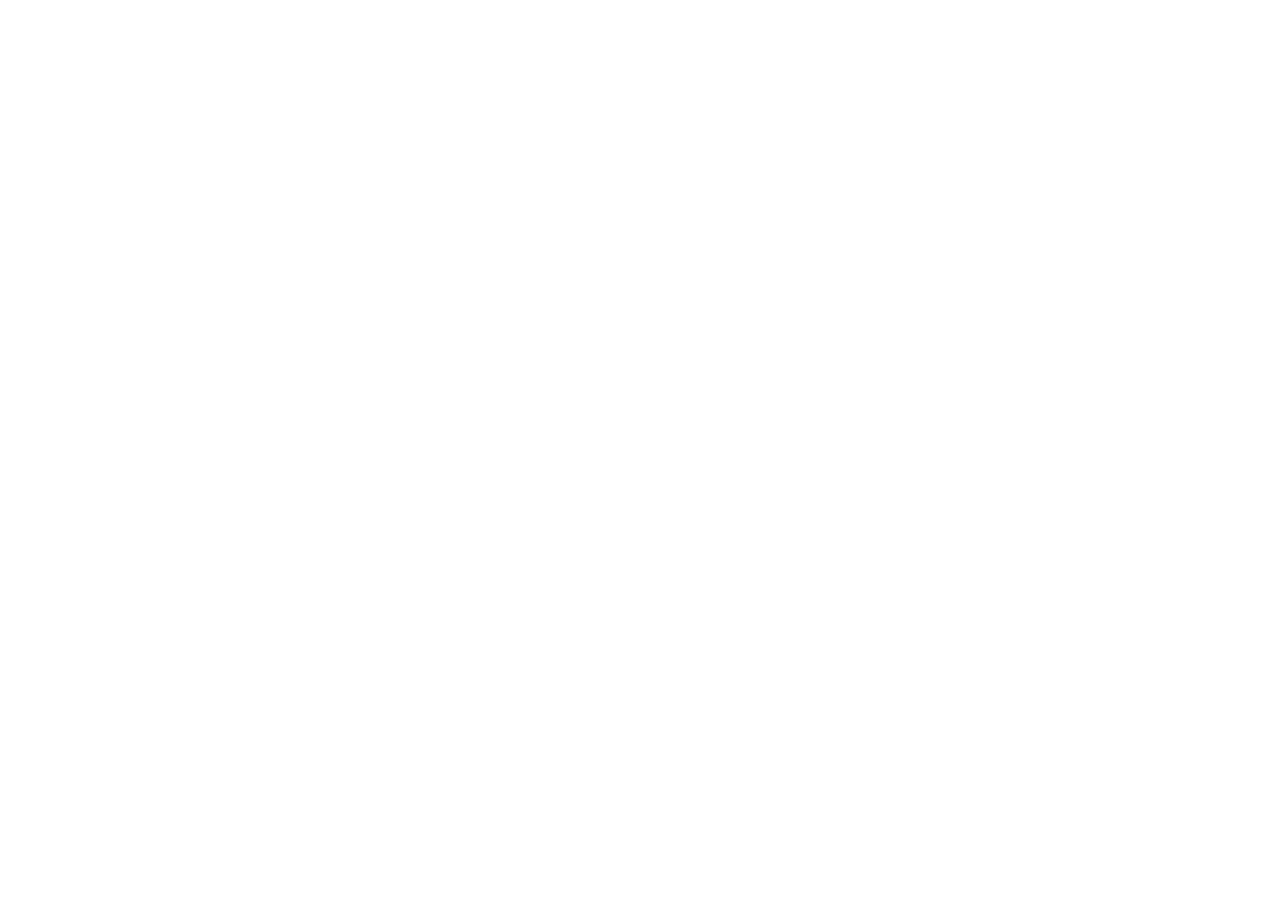
==== docs/index.html @ a920c191 "Primer cambio" ====
<!doctype html><html lang="en"><head><meta charset="utf-8"/><link rel="icon" href="/favicon.ico"/><meta name="viewport" content="width=device-width,initial-scale=1"/><meta name="theme-color" content="#000000"/><meta name="description" content="Web site created using create-react-app"/><link rel="apple-touch-icon" href="/logo192.png"/><link rel="manifest" href="/manifest.json"/><link rel="stylesheet" href="https://cdnjs.cloudflare.com/ajax/libs/animate.css/4.1.1/animate.min.css"/><title>ReactGifExpertApp</title><link href="/static/css/main.c0706758.chunk.css" rel="stylesheet"></head><body><noscript>You need to enable JavaScript to run this app.</noscript><div id="root"></div><script>!function(e){function r(r){for(var n,p,f=r[0],i=r[1],l=r[2],c=0,s=[];c<f.length;c++)p=f[c],Object.prototype.hasOwnProperty.call(o,p)&&o[p]&&s.push(o[p][0]),o[p]=0;for(n in i)Object.prototype.hasOwnProperty.call(i,n)&&(e[n]=i[n]);for(a&&a(r);s.length;)s.shift()();return u.push.apply(u,l||[]),t()}function t(){for(var e,r=0;r<u.length;r++){for(var t=u[r],n=!0,f=1;f<t.length;f++){var i=t[f];0!==o[i]&&(n=!1)}n&&(u.splice(r--,1),e=p(p.s=t[0]))}return e}var n={},o={1:0},u=[];function p(r){if(n[r])return n[r].exports;var t=n[r]={i:r,l:!1,exports:{}};return e[r].call(t.exports,t,t.exports,p),t.l=!0,t.exports}p.m=e,p.c=n,p.d=function(e,r,t){p.o(e,r)||Object.defineProperty(e,r,{enumerable:!0,get:t})},p.r=function(e){"undefined"!=typeof Symbol&&Symbol.toStringTag&&Object.defineProperty(e,Symbol.toStringTag,{value:"Module"}),Object.defineProperty(e,"__esModule",{value:!0})},p.t=function(e,r){if(1&r&&(e=p(e)),8&r)return e;if(4&r&&"object"==typeof e&&e&&e.__esModule)return e;var t=Object.create(null);if(p.r(t),Object.defineProperty(t,"default",{enumerable:!0,value:e}),2&r&&"string"!=typeof e)for(var n in e)p.d(t,n,function(r){return e[r]}.bind(null,n));return t},p.n=function(e){var r=e&&e.__esModule?function(){return e.default}:function(){return e};return p.d(r,"a",r),r},p.o=function(e,r){return Object.prototype.hasOwnProperty.call(e,r)},p.p="/";var f=this["webpackJsonpgif-expert-app"]=this["webpackJsonpgif-expert-app"]||[],i=f.push.bind(f);f.push=r,f=f.slice();for(var l=0;l<f.length;l++)r(f[l]);var a=i;t()}([])</script><script src="/static/js/2.d5a4d798.chunk.js"></script><script src="/static/js/main.b3698d6b.chunk.js"></script></body></html>
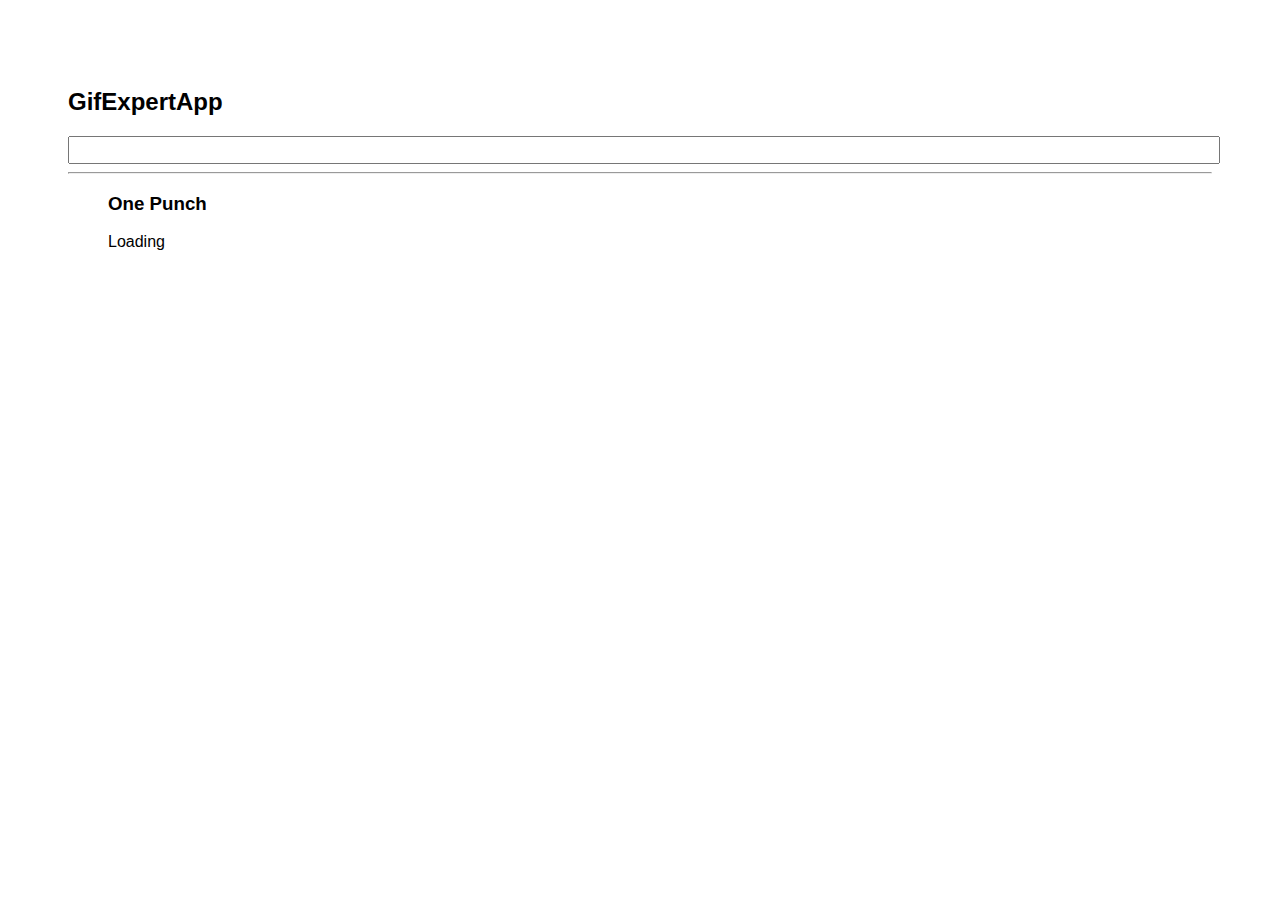
==== commit b39601bc: "Primer cambio" ====
--- a/docs/index.html
+++ b/docs/index.html
@@ -1 +1,24 @@
-<!doctype html><html lang="en"><head><meta charset="utf-8"/><link rel="icon" href="/favicon.ico"/><meta name="viewport" content="width=device-width,initial-scale=1"/><meta name="theme-color" content="#000000"/><meta name="description" content="Web site created using create-react-app"/><link rel="apple-touch-icon" href="/logo192.png"/><link rel="manifest" href="/manifest.json"/><link rel="stylesheet" href="https://cdnjs.cloudflare.com/ajax/libs/animate.css/4.1.1/animate.min.css"/><title>ReactGifExpertApp</title><link href="/static/css/main.c0706758.chunk.css" rel="stylesheet"></head><body><noscript>You need to enable JavaScript to run this app.</noscript><div id="root"></div><script>!function(e){function r(r){for(var n,p,f=r[0],i=r[1],l=r[2],c=0,s=[];c<f.length;c++)p=f[c],Object.prototype.hasOwnProperty.call(o,p)&&o[p]&&s.push(o[p][0]),o[p]=0;for(n in i)Object.prototype.hasOwnProperty.call(i,n)&&(e[n]=i[n]);for(a&&a(r);s.length;)s.shift()();return u.push.apply(u,l||[]),t()}function t(){for(var e,r=0;r<u.length;r++){for(var t=u[r],n=!0,f=1;f<t.length;f++){var i=t[f];0!==o[i]&&(n=!1)}n&&(u.splice(r--,1),e=p(p.s=t[0]))}return e}var n={},o={1:0},u=[];function p(r){if(n[r])return n[r].exports;var t=n[r]={i:r,l:!1,exports:{}};return e[r].call(t.exports,t,t.exports,p),t.l=!0,t.exports}p.m=e,p.c=n,p.d=function(e,r,t){p.o(e,r)||Object.defineProperty(e,r,{enumerable:!0,get:t})},p.r=function(e){"undefined"!=typeof Symbol&&Symbol.toStringTag&&Object.defineProperty(e,Symbol.toStringTag,{value:"Module"}),Object.defineProperty(e,"__esModule",{value:!0})},p.t=function(e,r){if(1&r&&(e=p(e)),8&r)return e;if(4&r&&"object"==typeof e&&e&&e.__esModule)return e;var t=Object.create(null);if(p.r(t),Object.defineProperty(t,"default",{enumerable:!0,value:e}),2&r&&"string"!=typeof e)for(var n in e)p.d(t,n,function(r){return e[r]}.bind(null,n));return t},p.n=function(e){var r=e&&e.__esModule?function(){return e.default}:function(){return e};return p.d(r,"a",r),r},p.o=function(e,r){return Object.prototype.hasOwnProperty.call(e,r)},p.p="/";var f=this["webpackJsonpgif-expert-app"]=this["webpackJsonpgif-expert-app"]||[],i=f.push.bind(f);f.push=r,f=f.slice();for(var l=0;l<f.length;l++)r(f[l]);var a=i;t()}([])</script><script src="/static/js/2.d5a4d798.chunk.js"></script><script src="/static/js/main.b3698d6b.chunk.js"></script></body></html>+<!doctype html>
+<html lang="en">
+
+<head>
+    <meta charset="utf-8" />
+    <link rel="icon" href="./favicon.ico" />
+    <meta name="viewport" content="width=device-width,initial-scale=1" />
+    <meta name="theme-color" content="#000000" />
+    <meta name="description" content="Web site created using create-react-app" />
+    <link rel="apple-touch-icon" href="./logo192.png" />
+    <link rel="manifest" href="./manifest.json" />
+    <link rel="stylesheet" href="https://cdnjs.cloudflare.com/ajax/libs/animate.css/4.1.1/animate.min.css" />
+    <title>ReactGifExpertApp</title>
+    <link href="./static/css/main.c0706758.chunk.css" rel="stylesheet">
+</head>
+
+<body><noscript>You need to enable JavaScript to run this app.</noscript>
+    <div id="root"></div>
+    <script>!function (e) { function r(r) { for (var n, p, f = r[0], i = r[1], l = r[2], c = 0, s = []; c < f.length; c++)p = f[c], Object.prototype.hasOwnProperty.call(o, p) && o[p] && s.push(o[p][0]), o[p] = 0; for (n in i) Object.prototype.hasOwnProperty.call(i, n) && (e[n] = i[n]); for (a && a(r); s.length;)s.shift()(); return u.push.apply(u, l || []), t() } function t() { for (var e, r = 0; r < u.length; r++) { for (var t = u[r], n = !0, f = 1; f < t.length; f++) { var i = t[f]; 0 !== o[i] && (n = !1) } n && (u.splice(r--, 1), e = p(p.s = t[0])) } return e } var n = {}, o = { 1: 0 }, u = []; function p(r) { if (n[r]) return n[r].exports; var t = n[r] = { i: r, l: !1, exports: {} }; return e[r].call(t.exports, t, t.exports, p), t.l = !0, t.exports } p.m = e, p.c = n, p.d = function (e, r, t) { p.o(e, r) || Object.defineProperty(e, r, { enumerable: !0, get: t }) }, p.r = function (e) { "undefined" != typeof Symbol && Symbol.toStringTag && Object.defineProperty(e, Symbol.toStringTag, { value: "Module" }), Object.defineProperty(e, "__esModule", { value: !0 }) }, p.t = function (e, r) { if (1 & r && (e = p(e)), 8 & r) return e; if (4 & r && "object" == typeof e && e && e.__esModule) return e; var t = Object.create(null); if (p.r(t), Object.defineProperty(t, "default", { enumerable: !0, value: e }), 2 & r && "string" != typeof e) for (var n in e) p.d(t, n, function (r) { return e[r] }.bind(null, n)); return t }, p.n = function (e) { var r = e && e.__esModule ? function () { return e.default } : function () { return e }; return p.d(r, "a", r), r }, p.o = function (e, r) { return Object.prototype.hasOwnProperty.call(e, r) }, p.p = "/"; var f = this["webpackJsonpgif-expert-app"] = this["webpackJsonpgif-expert-app"] || [], i = f.push.bind(f); f.push = r, f = f.slice(); for (var l = 0; l < f.length; l++)r(f[l]); var a = i; t() }([])</script>
+    <script src="./static/js/2.d5a4d798.chunk.js"></script>
+    <script src="./static/js/main.b3698d6b.chunk.js"></script>
+</body>
+
+</html>--- a/docs/static/css/main.c0706758.chunk.css
+++ b/docs/static/css/main.c0706758.chunk.css
@@ -0,0 +1,2 @@
+*{font-family:helvetica,Arial,sans-serif}body{padding:60px}input{color:grey;font-size:1.2rem;width:100%}.card-grid{display:-webkit-flex;display:flex;-webkit-flex-direction:row;flex-direction:row;-webkit-flex-wrap:wrap;flex-wrap:wrap}.card{-webkit-align-content:center;align-content:center;border:3px solid grey;border-radius:6px;margin-bottom:10px;margin-right:10px;overflow:hidden}.card p{padding:5px;text-align:center}.card img{max-height:170px}
+/*# sourceMappingURL=main.c0706758.chunk.css.map */